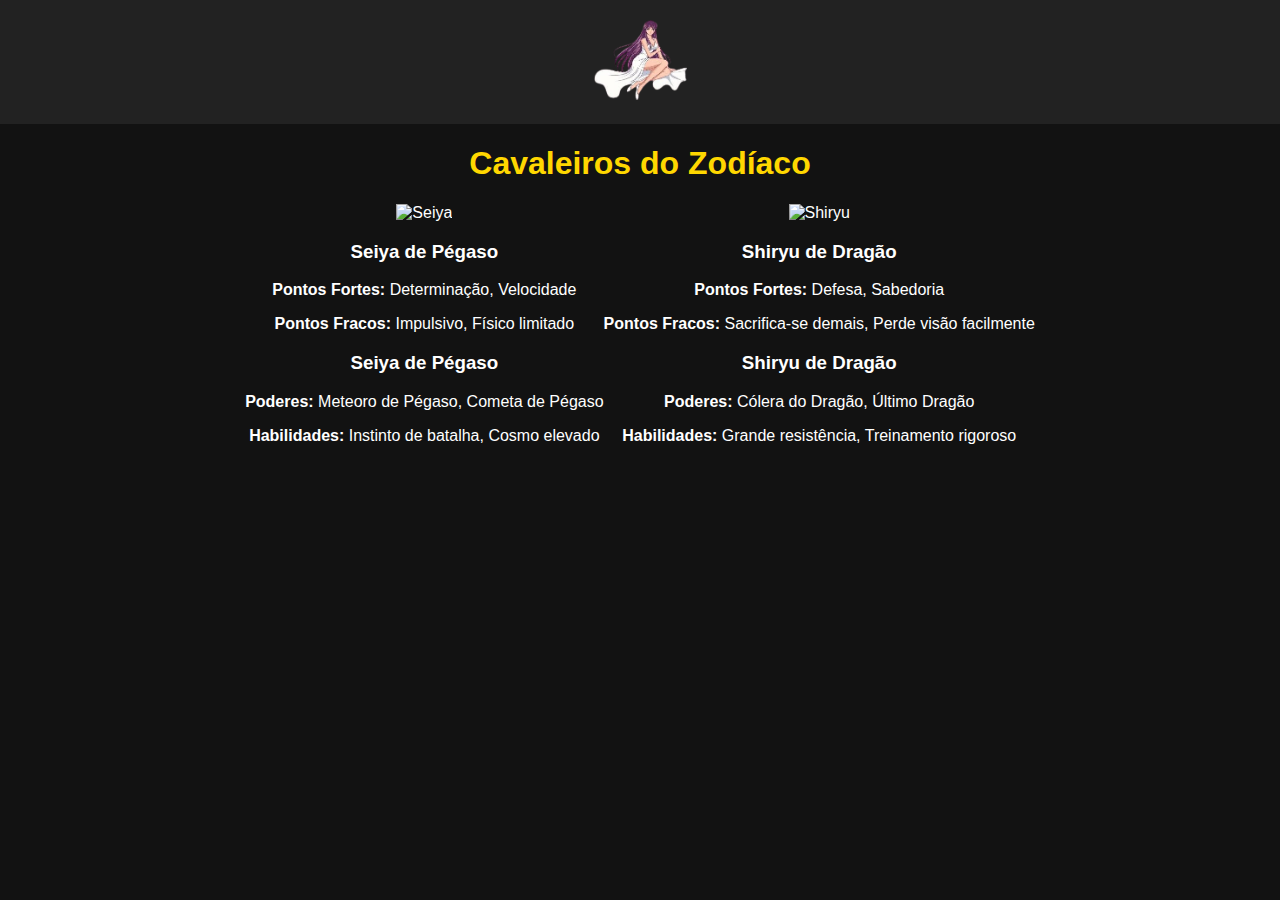
==== cdz.html @ 3ad27a05 "Add files via upload" ====
<!DOCTYPE html>
<html lang="pt-BR">
<head>
    <meta charset="UTF-8">
    <meta name="viewport" content="width=device-width, initial-scale=1.0">
    <title>Cavaleiros do Zodíaco</title>
    <link rel="stylesheet" href="styles.css">
</head>
<body>

    <nav class="menu">
        <a href="index.html" class="back-button">
            <img src="assets/images/botoes/botao_voltar_cdz.png" alt="CDZ">
        </a>
    </nav>

    <h1>Cavaleiros do Zodíaco</h1>

    <div class="container">
        <div class="card">
            <div class="card-inner">
                <div class="card-front">
                    <img src="https://upload.wikimedia.org/wikipedia/pt/8/86/Saint_Seiya_Pegasus.png" alt="Seiya">
                    <h3>Seiya de Pégaso</h3>
                    <p><strong>Pontos Fortes:</strong> Determinação, Velocidade</p>
                    <p><strong>Pontos Fracos:</strong> Impulsivo, Físico limitado</p>
                </div>
                <div class="card-back">
                    <h3>Seiya de Pégaso</h3>
                    <p><strong>Poderes:</strong> Meteoro de Pégaso, Cometa de Pégaso</p>
                    <p><strong>Habilidades:</strong> Instinto de batalha, Cosmo elevado</p>
                </div>
            </div>
        </div>

        <div class="card">
            <div class="card-inner">
                <div class="card-front">
                    <img src="https://upload.wikimedia.org/wikipedia/pt/1/1c/Saint_Seiya_Dragon.png" alt="Shiryu">
                    <h3>Shiryu de Dragão</h3>
                    <p><strong>Pontos Fortes:</strong> Defesa, Sabedoria</p>
                    <p><strong>Pontos Fracos:</strong> Sacrifica-se demais, Perde visão facilmente</p>
                </div>
                <div class="card-back">
                    <h3>Shiryu de Dragão</h3>
                    <p><strong>Poderes:</strong> Cólera do Dragão, Último Dragão</p>
                    <p><strong>Habilidades:</strong> Grande resistência, Treinamento rigoroso</p>
                </div>
            </div>
        </div>
    </div>

</body>
</html>
---- styles.css ----
body {
    background-color: #121212;
    color: white;
    font-family: Arial, sans-serif;
    text-align: center;
}

h1 {
    font-size: 2em;
    color: #FFD700;
}

.container {
    display: flex;
    flex-wrap: wrap;
    justify-content: center;
    margin-top: 20px;
}

.digimon-container {
    display: flex;
    gap: 15px;
    flex-wrap: wrap;
    justify-content: center;
}

.digimon-card {
    width: 200px;
    background: #222;
    padding: 10px;
    border-radius: 8px;
    text-align: center;
    box-shadow: 0px 0px 10px rgba(255, 255, 255, 0.3);
}

.digimon-card img {
    width: 100%;
    border-radius: 8px;
}

.desc {
    font-size: 0.9em;
    background: rgba(0, 0, 0, 0.6);
    padding: 5px;
    margin-top: 10px;
}

.stats {
    display: flex;
    flex-direction:row;
    gap: 10px;
    align-items: center;
    background: rgba(0, 0, 0, 0.7);
    padding: 5px;
    margin-top: 10px;
}

.stats span {
    display: block;
    font-weight: bold;
}

.atk {
    color: red;
}

.lp {
    color: #00ff00;
}

/* Efeitos Neon */
.digiTama { box-shadow: 0px 0px 10px #ffaa00; }
.in-training { box-shadow: 0px 0px 10px #00ff00; }
.rookie { box-shadow: 0px 0px 10px #ff9900; }
.champion { box-shadow: 0px 0px 10px #ff00ff; }
.ultimate { box-shadow: 0px 0px 10px #00ffff; }
.mega { box-shadow: 0px 0px 10px #ffff00; }







/*novos recursos de ideas*/
/* Estilos Gerais */
body {
    background-color: #121212;
    color: white;
    font-family: Arial, sans-serif;
    text-align: center;
    margin: 0;
    padding: 0;
}

/* Estilização do Menu */
.menu {
    display: flex;
    justify-content: center;
    gap: 30px;
    padding: 20px;
    background-color: #222;
}

.menu a {
    text-decoration: none;
    transition: transform 0.3s;
}

.menu a:hover {
    transform: scale(1.1);
}

.menu img {
    height: 80px;  /* Ajusta o tamanho das logos */
}

/* Seção de Boas-Vindas */
.hero {
    margin-top: 50px;
    padding: 20px;
    font-size: 1.5em;
    background-color: rgba(255, 255, 255, 0.1);
    border-radius: 10px;
    width: 80%;
    margin-left: auto;
    margin-right: auto;
}
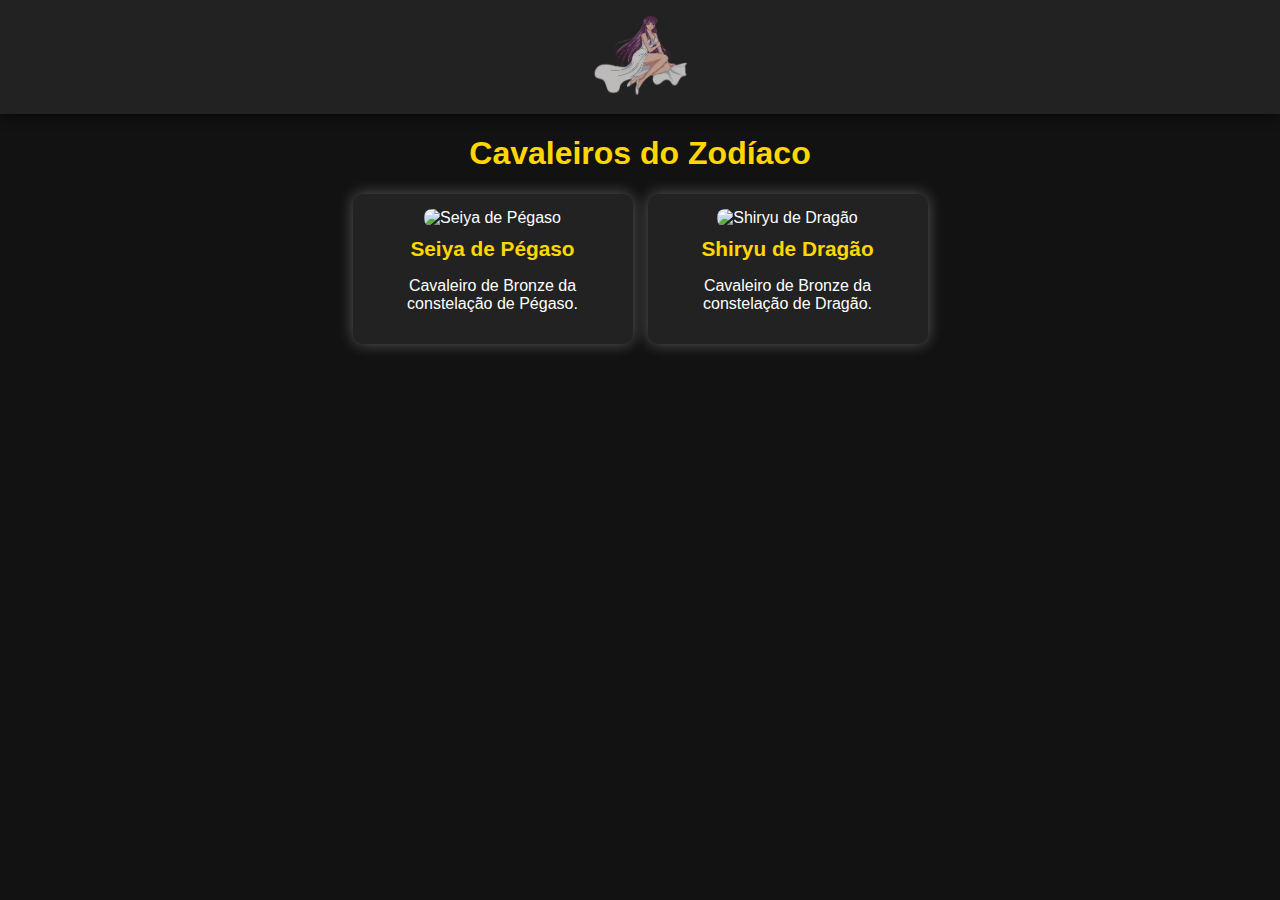
==== commit 669f1e07: "Add files via upload" ====
--- a/cdz.html
+++ b/cdz.html
@@ -7,48 +7,51 @@
     <link rel="stylesheet" href="styles.css">
 </head>
 <body>
-
     <nav class="menu">
-        <a href="index.html" class="back-button">
-            <img src="assets/images/botoes/botao_voltar_cdz.png" alt="CDZ">
+        <a href="index.html">
+            <img src="assets/images/botoes/botao_voltar_cdz.png" alt="Cavaleiros do Zodíaco">
         </a>
     </nav>
 
     <h1>Cavaleiros do Zodíaco</h1>
-
-    <div class="container">
+    <div class="card-container">
+        <!-- Card do Seiya de Pégaso -->
         <div class="card">
-            <div class="card-inner">
-                <div class="card-front">
-                    <img src="https://upload.wikimedia.org/wikipedia/pt/8/86/Saint_Seiya_Pegasus.png" alt="Seiya">
-                    <h3>Seiya de Pégaso</h3>
-                    <p><strong>Pontos Fortes:</strong> Determinação, Velocidade</p>
-                    <p><strong>Pontos Fracos:</strong> Impulsivo, Físico limitado</p>
-                </div>
-                <div class="card-back">
-                    <h3>Seiya de Pégaso</h3>
-                    <p><strong>Poderes:</strong> Meteoro de Pégaso, Cometa de Pégaso</p>
-                    <p><strong>Habilidades:</strong> Instinto de batalha, Cosmo elevado</p>
-                </div>
+            <div class="card-front">
+                <img src="https://www.nicepng.com/png/detail/527-5271190_j-stars-render-saint-seiya-j-stars.png" alt="Seiya de Pégaso">
+                <h2>Seiya de Pégaso</h2>
+                <p>Cavaleiro de Bronze da constelação de Pégaso.</p>
+            </div>
+            <div class="card-back">
+                <h3>Pontos Fortes</h3>
+                <ul>
+                    <li>Determinação</li>
+                    <li>Velocidade</li>
+                    <li>Habilidade em combate corpo a corpo</li>
+                </ul>
+                <h3>Pontos Fracos</h3>
+                <ul>
+                    <li>Impulsividade</li>
+                    <li>Dependência emocional dos amigos</li>
+                </ul>
+                <h3>Poderes e Habilidades</h3>
+                <p>Domina o Meteoro de Pégaso e outras técnicas baseadas no Cosmo.</p>
             </div>
         </div>
 
+        <!-- Card do Shiryu de Dragão -->
         <div class="card">
-            <div class="card-inner">
-                <div class="card-front">
-                    <img src="https://upload.wikimedia.org/wikipedia/pt/1/1c/Saint_Seiya_Dragon.png" alt="Shiryu">
-                    <h3>Shiryu de Dragão</h3>
-                    <p><strong>Pontos Fortes:</strong> Defesa, Sabedoria</p>
-                    <p><strong>Pontos Fracos:</strong> Sacrifica-se demais, Perde visão facilmente</p>
-                </div>
-                <div class="card-back">
-                    <h3>Shiryu de Dragão</h3>
-                    <p><strong>Poderes:</strong> Cólera do Dragão, Último Dragão</p>
-                    <p><strong>Habilidades:</strong> Grande resistência, Treinamento rigoroso</p>
-                </div>
+            <div class="card-front">
+                <img src="https://images.tcdn.com.br/img/editor/up/1297101/8928fdb630f704cd5aa299b26cdf6468.png" alt="Shiryu de Dragão">
+                <h2>Shiryu de Dragão</h2>
+                <p>Cavaleiro de Bronze da constelação de Dragão.</p>
             </div>
-        </div>
-    </div>
-
-</body>
-</html>
+            <div class="card-back">
+                <h3>Pontos Fortes</h3>
+                <ul>
+                    <li>Força física</li>
+                    <li>Lealdade</li>
+                    <li>Resistência</li>
+                </ul
+::contentReference[oaicite:1]{index=1}
+ 
--- a/styles.css
+++ b/styles.css
@@ -97,32 +97,135 @@
 .menu {
     display: flex;
     justify-content: center;
-    gap: 30px;
-    padding: 20px;
     background-color: #222;
+    padding: 15px;
+    box-shadow: 0px 4px 10px rgba(0, 0, 0, 0.5);
 }
 
 .menu a {
-    text-decoration: none;
-    transition: transform 0.3s;
-}
-
-.menu a:hover {
+    margin: 0 15px;
+    transition: transform 0.3s ease-in-out;
+}
+
+.menu img {
+    width: 120px;
+    opacity: 0.7;
+    transition: opacity 0.3s ease, transform 0.3s ease;
+}
+
+.menu img:hover {
+    opacity: 1;
     transform: scale(1.1);
 }
 
-.menu img {
-    height: 80px;  /* Ajusta o tamanho das logos */
-}
-
-/* Seção de Boas-Vindas */
-.hero {
-    margin-top: 50px;
-    padding: 20px;
-    font-size: 1.5em;
-    background-color: rgba(255, 255, 255, 0.1);
+/* Botão Voltar */
+.back-button {
+    text-align: center;
+    margin: 20px 0;
+}
+
+.back-button a img {
+    width: 100px;
+    opacity: 0.5;
+    transition: opacity 0.3s ease, transform 0.3s ease;
+}
+
+.back-button a img:hover {
+    opacity: 1;
+    transform: scale(1.1);
+}
+
+/* Estilos dos Cards */
+.card-container {
+    display: flex;
+    flex-wrap: wrap;
+    justify-content: center;
+    gap: 15px;
+    margin-top: 20px;
+}
+
+.card {
+    width: 250px;
+    background: #222;
+    padding: 15px;
     border-radius: 10px;
-    width: 80%;
-    margin-left: auto;
-    margin-right: auto;
-}
+    text-align: center;
+    box-shadow: 0px 0px 15px rgba(255, 255, 255, 0.3);
+    transition: transform 0.3s ease, box-shadow 0.3s ease;
+    position: relative;
+    cursor: pointer;
+}
+
+.card:hover {
+    transform: scale(1.05);
+    box-shadow: 0px 0px 20px rgba(255, 255, 255, 0.5);
+}
+
+.card img {
+    width: 100%;
+    border-radius: 8px;
+}
+
+.card h2 {
+    font-size: 1.3em;
+    margin: 10px 0;
+    color: #FFD700;
+}
+
+.card p {
+    font-size: 1em;
+    color: white;
+}
+
+/* Efeito de Virar Card */
+.card-back {
+    display: none;
+    position: absolute;
+    top: 0;
+    left: 0;
+    width: 100%;
+    height: 100%;
+    background: #111;
+    color: white;
+    border-radius: 10px;
+    padding: 15px;
+    text-align: center;
+}
+
+.card:hover .card-front {
+    display: none;
+}
+
+.card:hover .card-back {
+    display: block;
+}
+
+/* Estilização para Digimon, ThunderCats e CDZ */
+.digimon-card { box-shadow: 0px 0px 10px #00ff00; }
+.thundercats-card { box-shadow: 0px 0px 10px #ff8000; }
+.cdz-card { box-shadow: 0px 0px 10px #0073e6; }
+
+/* Ajuste para Estatísticas */
+.stats {
+    display: flex;
+    justify-content: space-between;
+    background: rgba(0, 0, 0, 0.7);
+    padding: 5px;
+    margin-top: 10px;
+    font-size: 0.9em;
+}
+
+.stats .atk {
+    color: red;
+    font-weight: bold;
+}
+
+.stats .def {
+    color: white;
+    font-weight: bold;
+}
+
+.stats .lp {
+    color: yellow;
+    font-weight: bold;
+}
